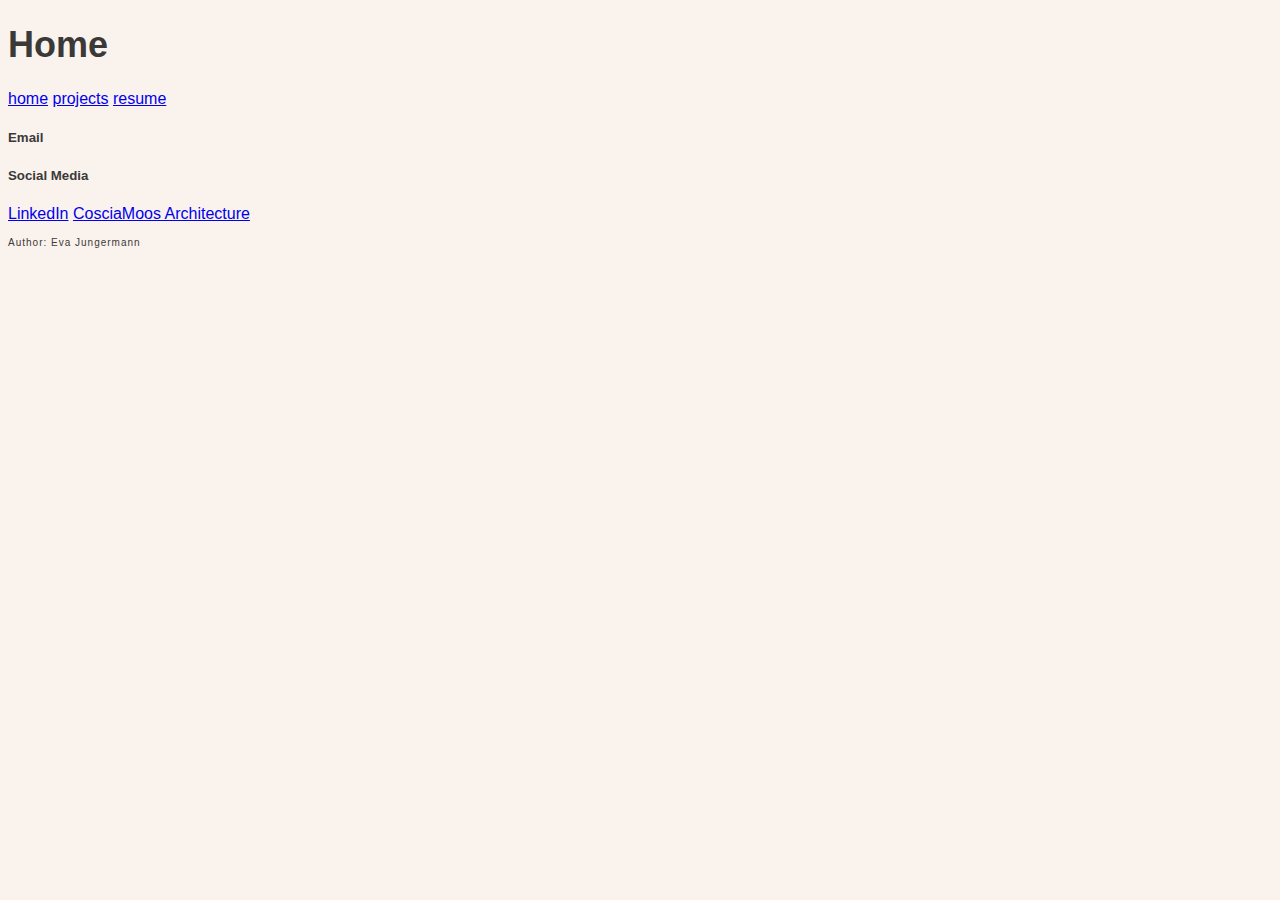
==== contact.html @ f5b9266d "Create CSS sheet" ====
<!DOCTYPE html>
<html lang="en">
    <head>
        <meta charset="UTF-8">
        <title>Contact</title>
        <link rel="stylesheet" href="screen.css">
    </head>
    <body>
        <header>
            <h1>Home</h1>
            <nav>
                <a href="index.html.html" class="nav_link">home</a>
                <a href="projects.html" class="nav_link">projects</a>
                <a href="resume.html" class="nav_link">resume</a>
        </header>
        <section>
            <h5>Email</h5>
            <!--Link to email (ehj28@drexel.edu)-->
        </section>
        <section>
            <h5>Social Media</h5>
            <a href="https://www.linkedin.com/in/eva-jungermann-95a308214/" target="win_LinkedIn">LinkedIn</a>
            <a href="https://www.cosciamoos.com/about" target="win_job">CosciaMoos Architecture</a>
        </section>
        <footer>
            <p>Author: Eva Jungermann</p>
            <!--Add quicklinks to other pages?-->
        </footer>
    </body>
</html>
---- screen.css ----
@font-face {
    font-family: 'Montserrat';
    font-style: normal;
    src: url(fonts/montserrat-regular-webfont.woff2);
}
@font-face {
    font-family: 'MontserratBold';
    font-style: bold;
    src: url(fonts/montserrat-bold-webfont.woff2);
}

html {
    background-color: #FAF2ED;
    color: #3B3938;
    font-family: Montserrat, Arial, Helvetica, sans-serif;
}

h1 {
    font-family: MontserratBold, Montserrat, Arial, Helvetica, sans-serif;
    font-size: 36px;
}

p {
    font-size: 16px;
    letter-spacing: 1px;
    line-height: 20px;
}

footer p {
    font-size: 10px;
}
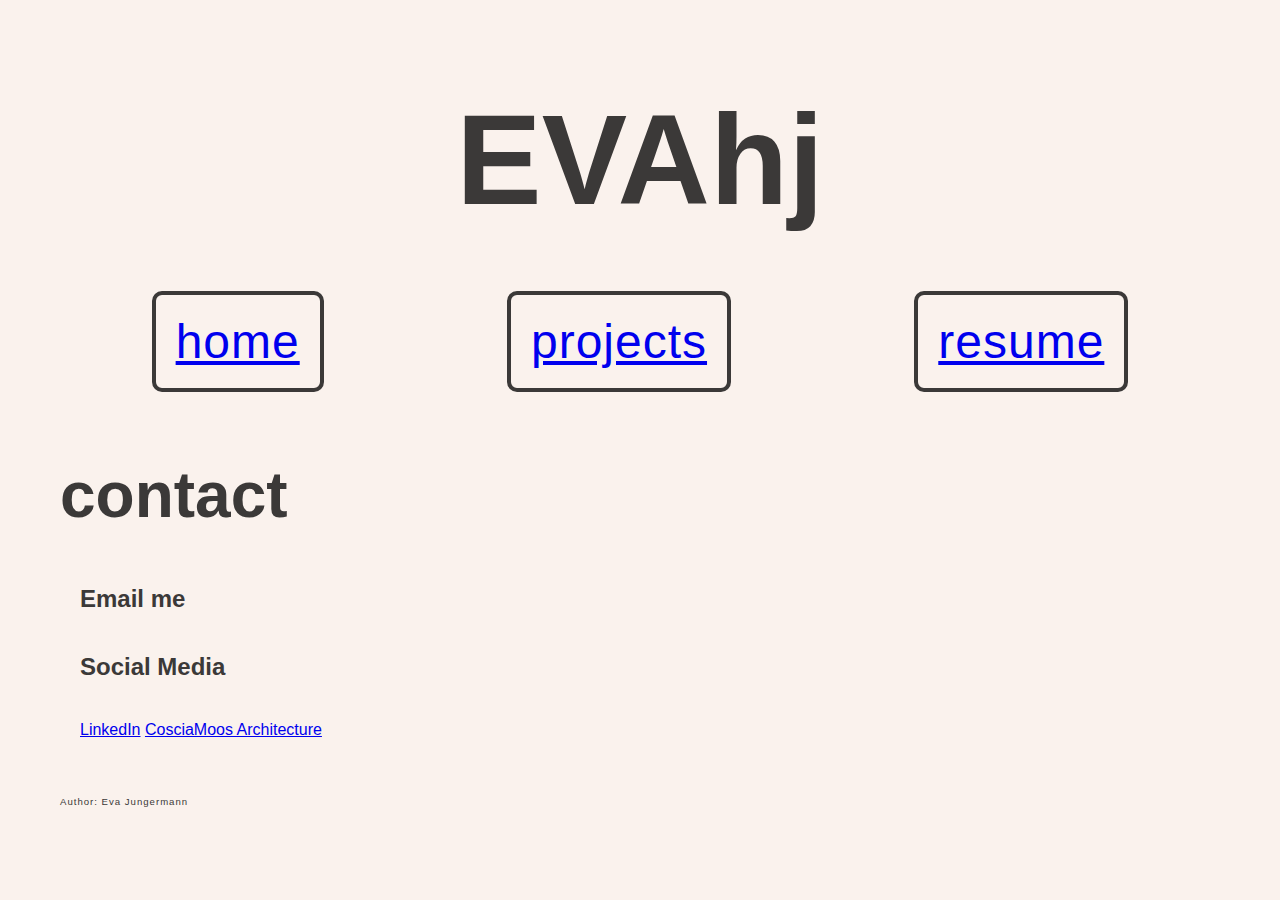
==== commit c4511383: "Edit css & html" ====
--- a/contact.html
+++ b/contact.html
@@ -7,21 +7,27 @@
     </head>
     <body>
         <header>
-            <h1>Home</h1>
+            <h1>EVAhj</h1>
             <nav>
-                <a href="index.html.html" class="nav_link">home</a>
-                <a href="projects.html" class="nav_link">projects</a>
-                <a href="resume.html" class="nav_link">resume</a>
+                <ul>
+                    <li><a href="index.html" class="nav_link">home</a></li>
+                    <li><a href="projects.html" class="nav_link">projects</a></li>
+                    <li><a href="resume.html" class="nav_link">resume</a></li>
+                </ul>
         </header>
-        <section>
-            <h5>Email</h5>
+        <h2>contact</h2>
+
+        <div>
+            <h5>Email me</h5>
             <!--Link to email (ehj28@drexel.edu)-->
-        </section>
-        <section>
+        </div>
+
+        <div>
             <h5>Social Media</h5>
             <a href="https://www.linkedin.com/in/eva-jungermann-95a308214/" target="win_LinkedIn">LinkedIn</a>
             <a href="https://www.cosciamoos.com/about" target="win_job">CosciaMoos Architecture</a>
-        </section>
+        </div>
+
         <footer>
             <p>Author: Eva Jungermann</p>
             <!--Add quicklinks to other pages?-->
--- a/screen.css
+++ b/screen.css
@@ -8,24 +8,126 @@
     font-style: bold;
     src: url(fonts/montserrat-bold-webfont.woff2);
 }
+@font-face {
+    font-family: 'MontserratItalic';
+    font-style: italic;
+    src: url(fonts/montserratalternates-italic-webfont.woff2);
+}
+
+
+:root {
+    --color-text-main: #3B3938;
+    --color-background-main: #FAF2ED;
+}
 
 html {
-    background-color: #FAF2ED;
-    color: #3B3938;
+    background-color: var(--color-background-main);
+    color: var(--color-text-main);
     font-family: Montserrat, Arial, Helvetica, sans-serif;
 }
 
+body {
+    margin: 60px;
+}
+
+body section, body div {
+    margin: 0 20px;
+}
+
+section section {
+    margin: 120px 0 0 0;
+}
+
+/* HEADINGS */
+
+h1, h2, h3, h5, h6, div.project a {
+    font-family: MontserratBold, Montserrat, Arial, Helvetica, sans-serif;
+}
+
 h1 {
-    font-family: MontserratBold, Montserrat, Arial, Helvetica, sans-serif;
-    font-size: 36px;
+    font-size: 800%;
+    text-align: center;
+}
+
+h2 {
+    font-size: 400%;
+}
+
+h3, div.project a {
+    font-size: 250%;
+}
+
+h5 {
+    font-size: 150%;    
+}
+
+h6 {
+    font-size: 95%
 }
 
 p {
-    font-size: 16px;
+    font-size: 100%;
+    /* font-style: normal; */
     letter-spacing: 1px;
-    line-height: 20px;
+    line-height: 45px;
+    margin: 40px 0;
+}
+
+li {
+    margin: 0 0 30px 0;
+    letter-spacing: 1px;
+    line-height: 45px;
+}
+
+.italic {
+    font-family: MontserratItalic, Montserrat, Arial, Helvetica, sans-serif;
 }
 
 footer p {
-    font-size: 10px;
-}+    font-size: 60%;
+}
+
+/* NAVIGATION */
+
+nav ul{
+    /* text-align: center; */
+    display: flex;
+    flex-wrap: wrap;
+    justify-content: space-around;
+    align-content: center;
+    padding: 0;
+    list-style-type: none;
+}
+
+nav a {
+    font-size: 300%;
+    /* text-align: center; */
+    padding: 20px;
+    border: 4px solid #3B3938;
+    border-radius: 10px;
+    margin: 20px;
+}
+
+nav li {
+    list-style: none;
+}
+
+/* PROJECTS */
+
+div.project {
+    margin: 70px 0;
+}
+
+div.project figure {
+    margin: 20px 0;
+}
+div.project p {
+    font-size: 180%;
+    margin: 11px 0 0 0;
+}
+
+/* div.project {
+    display: flex;
+    flex-direction: column;
+    align-items: flex-start;
+} */
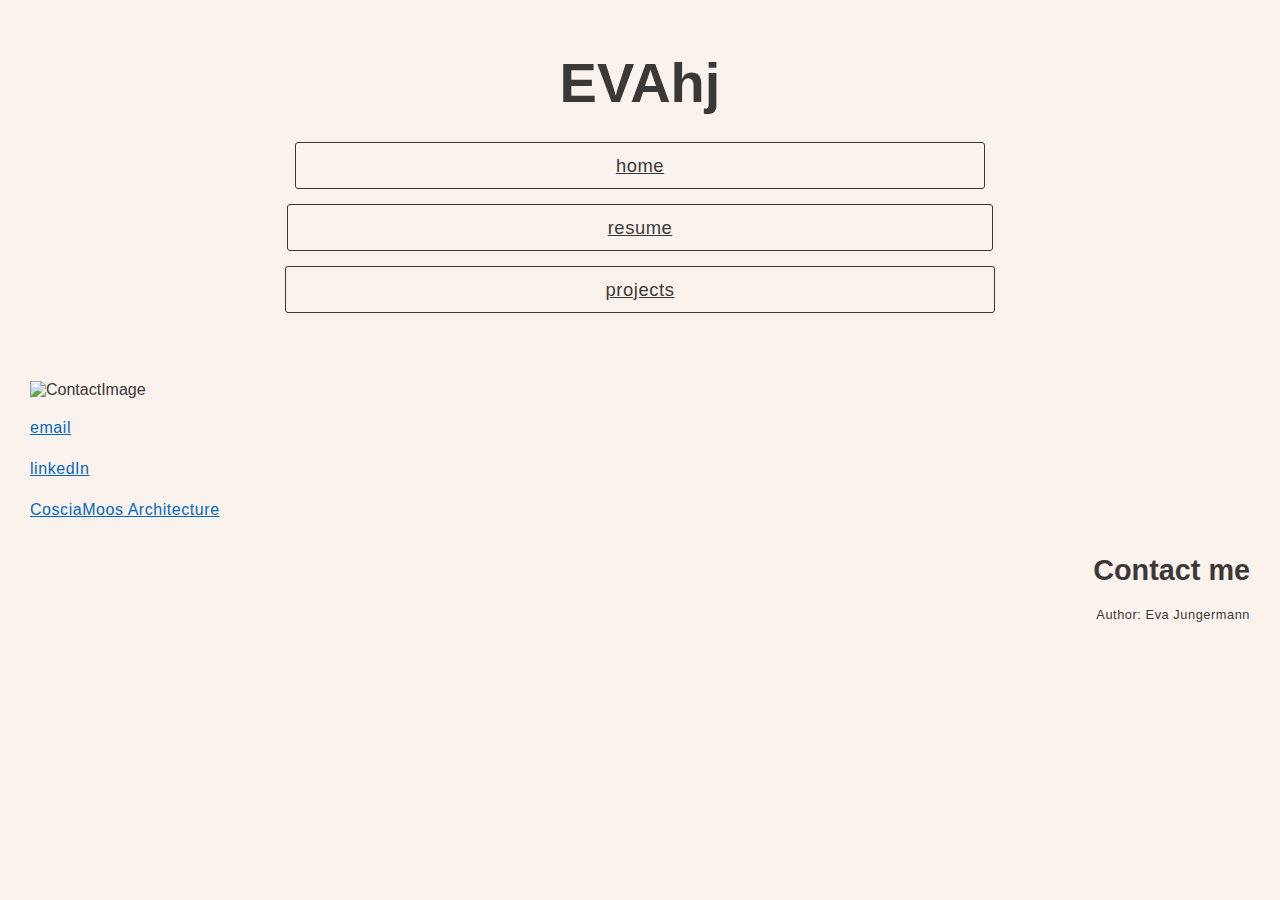
==== commit 4248e244: "change errors" ====
--- a/contact.html
+++ b/contact.html
@@ -1,36 +1,43 @@
 <!DOCTYPE html>
 <html lang="en">
-    <head>
-        <meta charset="UTF-8">
-        <title>Contact</title>
-        <link rel="stylesheet" href="screen.css">
-    </head>
-    <body>
-        <header>
-            <h1>EVAhj</h1>
-            <nav>
-                <ul>
-                    <li><a href="index.html" class="nav_link">home</a></li>
-                    <li><a href="projects.html" class="nav_link">projects</a></li>
-                    <li><a href="resume.html" class="nav_link">resume</a></li>
-                </ul>
-        </header>
-        <h2>contact</h2>
+  <head>
+    <meta charset="UTF-8" />
+    <meta http-equiv="X-UA-Compatible" content="IE=edge" />
+    <meta name="viewport" content="width=device-width, initial-scale=1.0" />
+    <title>Contact</title>
+    <link rel="stylesheet" href="screen.css" />
+  </head>
 
-        <div>
-            <h5>Email me</h5>
-            <!--Link to email (ehj28@drexel.edu)-->
-        </div>
+  <body>
 
-        <div>
-            <h5>Social Media</h5>
-            <a href="https://www.linkedin.com/in/eva-jungermann-95a308214/" target="win_LinkedIn">LinkedIn</a>
-            <a href="https://www.cosciamoos.com/about" target="win_job">CosciaMoos Architecture</a>
-        </div>
+    <header>
+        <h1>EVAhj</h1>
+        <nav>
+            <ul>
+                <li><a href="index.html" class="nav_link">home</a></li>
+                <li><a href="resume.html" class="nav_link">resume</a></li>
+                <li><a href="projects.html" class="nav_link">projects</a></li>
+            </ul>
+        </nav>
+    </header>
 
-        <footer>
-            <p>Author: Eva Jungermann</p>
-            <!--Add quicklinks to other pages?-->
-        </footer>
-    </body>
-</html>+    <div>
+        <img
+            alt="ContactImage"
+            height="250"
+            src="images/ceilingimg.jpg"
+            width="250">
+        <h2 class="absolute">Contact me</h2>
+    </div>
+
+    <div class="contact">
+        <p><a href="mailto:ehj28@drexel.edu">email</a></p>
+        <p><a href="https://www.linkedin.com/in/eva-jungermann-95a308214/" target="win_LinkedIn">linkedIn</a></p>
+        <p><a href="https://www.cosciamoos.com/about" target="win_job">CosciaMoos Architecture</a></p>
+    </div>
+
+    <footer>
+        <p>Author: Eva Jungermann</p>
+    </footer>
+
+  </body>--- a/screen.css
+++ b/screen.css
@@ -5,7 +5,7 @@
 }
 @font-face {
     font-family: 'MontserratBold';
-    font-style: bold;
+    font-weight: bold;
     src: url(fonts/montserrat-bold-webfont.woff2);
 }
 @font-face {
@@ -13,121 +13,154 @@
     font-style: italic;
     src: url(fonts/montserratalternates-italic-webfont.woff2);
 }
-
-
 :root {
     --color-text-main: #3B3938;
     --color-background-main: #FAF2ED;
+    --color-accent-one: #6F2A09;
+    --color-accent-two: #0468BF;
+    --color-accent-three: #021F59;
+    --color-accent-four: #BD450D;
+    --color-accent-five: #0433BF;
+    --color-accent-six: #022873;
 }
-
 html {
     background-color: var(--color-background-main);
     color: var(--color-text-main);
     font-family: Montserrat, Arial, Helvetica, sans-serif;
 }
+body {
+    margin: 30px;
+}
+h1, h2, h3 {
+    font-family: MontserratBold, Montserrat, Arial, Helvetica, sans-serif;
+}
+h1 {
+    font-size: 350%;
+    text-align: center;
 
-body {
-    margin: 60px;
+}
+h2 {
+    font-size: 180%;
+}
+h3 {
+    margin: 40px 0 12px 0;
+}
+p, li {
+    font-size: 100%;
+    letter-spacing: .55px;
+    line-height: 25px;
+}
+a:link {
+    color: var(--color-accent-two);
+}
+a:visited {
+    color: var(--color-accent-six);
 }
 
-body section, body div {
-    margin: 0 20px;
+/* HEADER, NAVIGATION */
+header {
+    margin: 50px 0 60px 0;
 }
+header h1 {
+    margin: 0 0 20px 0;
+}
+nav ul{
+    display: flex;
+    flex-direction: column;
+    align-items: center;
+    padding: 0px;
+    list-style-type: none;  
+}
+nav a:link, nav a:visited {
+    font-size: 115%;
+    padding: 12px 25vw;
+    border: 1.5px solid #3B3938;
+    border-radius: 3px;
+    color: #3B3938;
+}
+nav li{
+    margin: 18px;
+}
+/* ^ HEADER, NAVIGATION */
 
-section section {
-    margin: 120px 0 0 0;
+/* IMG WITH TEXT OVER */
+h2.absolute {
+    position: absolute;
+    right: 30px;
+    top: 530px;
 }
+h2.absolutehigh {
+    position: absolute;
+    right: 30px;
+    top: 445px; 
+}
+/* IMG WITH TEXT OVER */
 
-/* HEADINGS */
+/* RESUME */
+p.resumename {
+    font-size: 150%;
+}
+p.resume, p.resumeitalic {
+    margin: 0px 0 8px 0;
+}
+p.resumeitalic, p.italic {
+    font-family: MontserratItalic, Montserrat, Arial, Helvetica, sans-serif;
+}
+ul.resume li {
+    margin: 0 0 12px 0;
+}
+/* ^ RESUME */
 
-h1, h2, h3, h5, h6, div.project a {
-    font-family: MontserratBold, Montserrat, Arial, Helvetica, sans-serif;
+/* PROJECTS */
+div.projects {
+    margin: 30px 0 40px 0;
 }
+div.projects p {
+    /* font-family: MontserratBold, Montserrat, Arial, Helvetica, sans-serif; */
+    font-size: 120%;
+    margin: 10px 0 0 0;
+    /* position: absolute;
+    right: 30px;
+    top: 495px; */
+}   
+/* ^ PROJECTS */
 
-h1 {
-    font-size: 800%;
+/* SKETCHBOOK */
+figure.imagecollection {
+    display:flex;
+    flex-direction: column;    
+    align-content: center;
+    justify-content: center;
+    justify-items: center;
+    align-items: center    
+}
+figure.imagecollection p {
+    margin: 6px  0 0 0;
     text-align: center;
 }
+figure.imagecollection img {
+    margin: 40px 0 0 0;
+}
+.boldproject {
+    font-family: MontserratBold, Montserrat, Arial, Helvetica, sans-serif;
+    font-size: 120%;
+}
+/* ^ SKETCHBOOK */
 
-h2 {
-    font-size: 400%;
+/* INDIVIDUAL PROJECT */
+figure.indvproject img {
+    margin: 0 0 15px 0;
 }
-
-h3, div.project a {
-    font-size: 250%;
+figure.indvproject p {
+    margin: 0 0 4px 0;
 }
-
-h5 {
-    font-size: 150%;    
+figure.introparagraph {
+    margin: 50px 0 50px 0;
 }
-
-h6 {
-    font-size: 95%
-}
-
-p {
-    font-size: 100%;
-    /* font-style: normal; */
-    letter-spacing: 1px;
-    line-height: 45px;
-    margin: 40px 0;
-}
-
-li {
-    margin: 0 0 30px 0;
-    letter-spacing: 1px;
-    line-height: 45px;
-}
-
-.italic {
-    font-family: MontserratItalic, Montserrat, Arial, Helvetica, sans-serif;
-}
+/* ^ INDIVIDUAL PROJECT */
 
 footer p {
-    font-size: 60%;
-}
-
-/* NAVIGATION */
-
-nav ul{
-    /* text-align: center; */
-    display: flex;
-    flex-wrap: wrap;
-    justify-content: space-around;
-    align-content: center;
-    padding: 0;
-    list-style-type: none;
-}
-
-nav a {
-    font-size: 300%;
-    /* text-align: center; */
-    padding: 20px;
-    border: 4px solid #3B3938;
-    border-radius: 10px;
-    margin: 20px;
-}
-
-nav li {
-    list-style: none;
-}
-
-/* PROJECTS */
-
-div.project {
-    margin: 70px 0;
-}
-
-div.project figure {
-    margin: 20px 0;
-}
-div.project p {
-    font-size: 180%;
-    margin: 11px 0 0 0;
-}
-
-/* div.project {
-    display: flex;
-    flex-direction: column;
-    align-items: flex-start;
-} */
+    margin: 80px 0 0 0;
+    font-size: 80%;
+    text-align: right;
+}